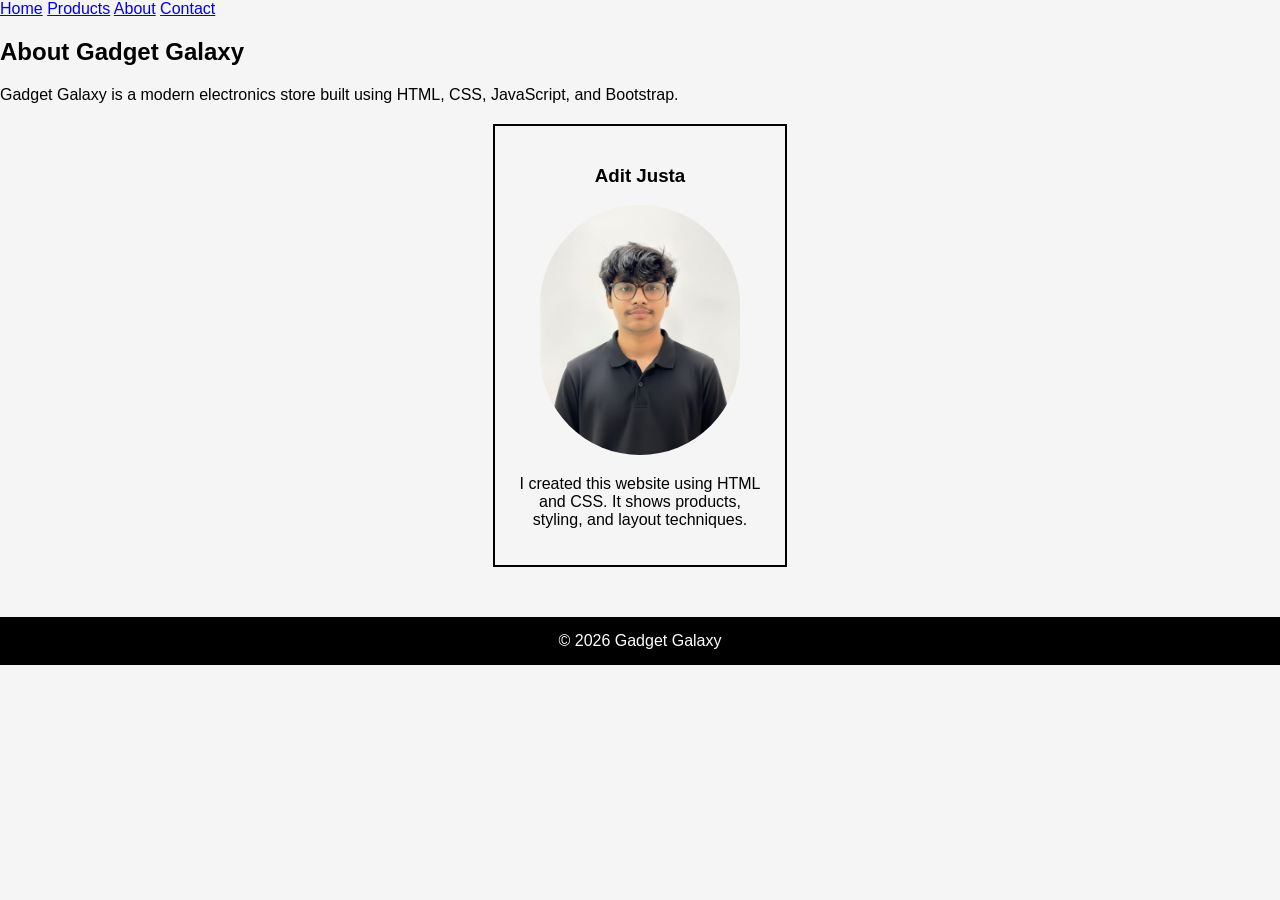
==== about.html @ bec1e871 "Add files via upload" ====
<!DOCTYPE html>
<html>

<head>

  <title>About</title>

  <meta charset="UTF-8">

  <meta
    name="viewport"
    content="width=device-width, initial-scale=1.0"
  >

  <link rel="stylesheet" href="style.css">

</head>

<body>

<nav>

  <a href="index.html">Home</a>

  <a href="products.html">Products</a>

  <a href="about.html">About</a>

  <a href="contact.html">Contact</a>

</nav>

<section class="container mt-5 text-center">

  <h1>About Gadget Galaxy</h1>

  <p>

    Gadget Galaxy is a modern electronics
    store built using HTML, CSS,
    JavaScript, and Bootstrap.

  </p>

</section>

<section>
<div class="profile-card">
    <h3>Adit Justa</h3>
    <img src="WhatsApp Image 2026-03-18 at 17.40.58.jpeg" class="owner">

    <p class="justify">
        I created this website using HTML and CSS. It shows products,
        styling, and layout techniques.
    </p>

</div>
</section>

<footer>

  © 2026 Gadget Galaxy

</footer>

</body>
</html>
---- style.css ----
body {

  font-family: Arial;

  margin: 0;

  padding: 0;

  background: #f5f5f5;
}

/* HERO */

.hero {

  background:
  linear-gradient(rgba(0,0,0,0.5),
  rgba(0,0,0,0.5)),

  url('https://images.unsplash.com/photo-1519389950473-47ba0277781c');

  background-size: cover;

  background-position: center;

  color: white;

  padding: 150px 20px;

  text-align: center;
}

/* CARDS */

.product-card {

  transition: 0.3s;
}

.product-card:hover {

  transform: scale(1.05);
}

/* FEATURES */

.feature-box {

  background: white;

  padding: 20px;

  border-radius: 10px;

  box-shadow: 0 0 10px gray;
}

/* DARK MODE */

.dark {

  background: #111;

  color: white;
}

/* FORM */

form {

  width: 350px;

  margin: 50px auto;

  background: white;

  padding: 20px;

  border-radius: 10px;

  box-shadow: 0 0 10px gray;
}

input {

  width: 90%;

  padding: 10px;

  margin: 10px 0;
}

/* FOOTER */

footer {

  background: black;

  color: white;

  text-align: center;

  padding: 15px;

  margin-top: 50px;
}

.dark {

  background: #111;

  color: white;
}

/* NAVBAR */

.dark nav {

  background: black !important;
}

/* CARDS */

.dark .card {

  background: #222;

  color: white;
}

/* FEATURE BOX */

.dark .feature-box {

  background: #222;

  color: white;
}

/* INPUTS */

.dark input {

  background: #333;

  color: white;

  border: 1px solid white;
}

/* FOOTER */

.dark footer {

  background: black;

  color: white;
}

/* LINKS */

.dark a {

  color: white !important;
}

/* ACCORDION */

.dark .accordion-body {

  background: #222;

  color: white;
}

.dark .accordion-button {

  background: #333;

  color: white;
}

/* Profile card */
.profile-card {
    border: 2px solid black;
    padding: 20px;
    width: 250px;
    margin: 20px auto;
    text-align: center;
}

.profile-card:hover {
    background-color: rgba(14, 196, 224, 0.263);
}

/* ID selector */
#priority {
    background-color: orange;
    padding: 10px;
}

.owner{
    width:200px;
    height:250px;
    border-radius: 500px;
}

.cart-item {

  background: white;

  padding: 20px;

  border-radius: 10px;

  box-shadow: 0 0 10px gray;

  margin-bottom: 20px;
}

.cart-item img {

  width: 120px;

  height: 120px;

  object-fit: contain;
}

.cart-summary {

  background: white;

  padding: 20px;

  border-radius: 10px;

  box-shadow: 0 0 10px gray;
}

/* DARK MODE */

.dark .cart-item,
.dark .cart-summary {

  background: #222;

  color: white;
}
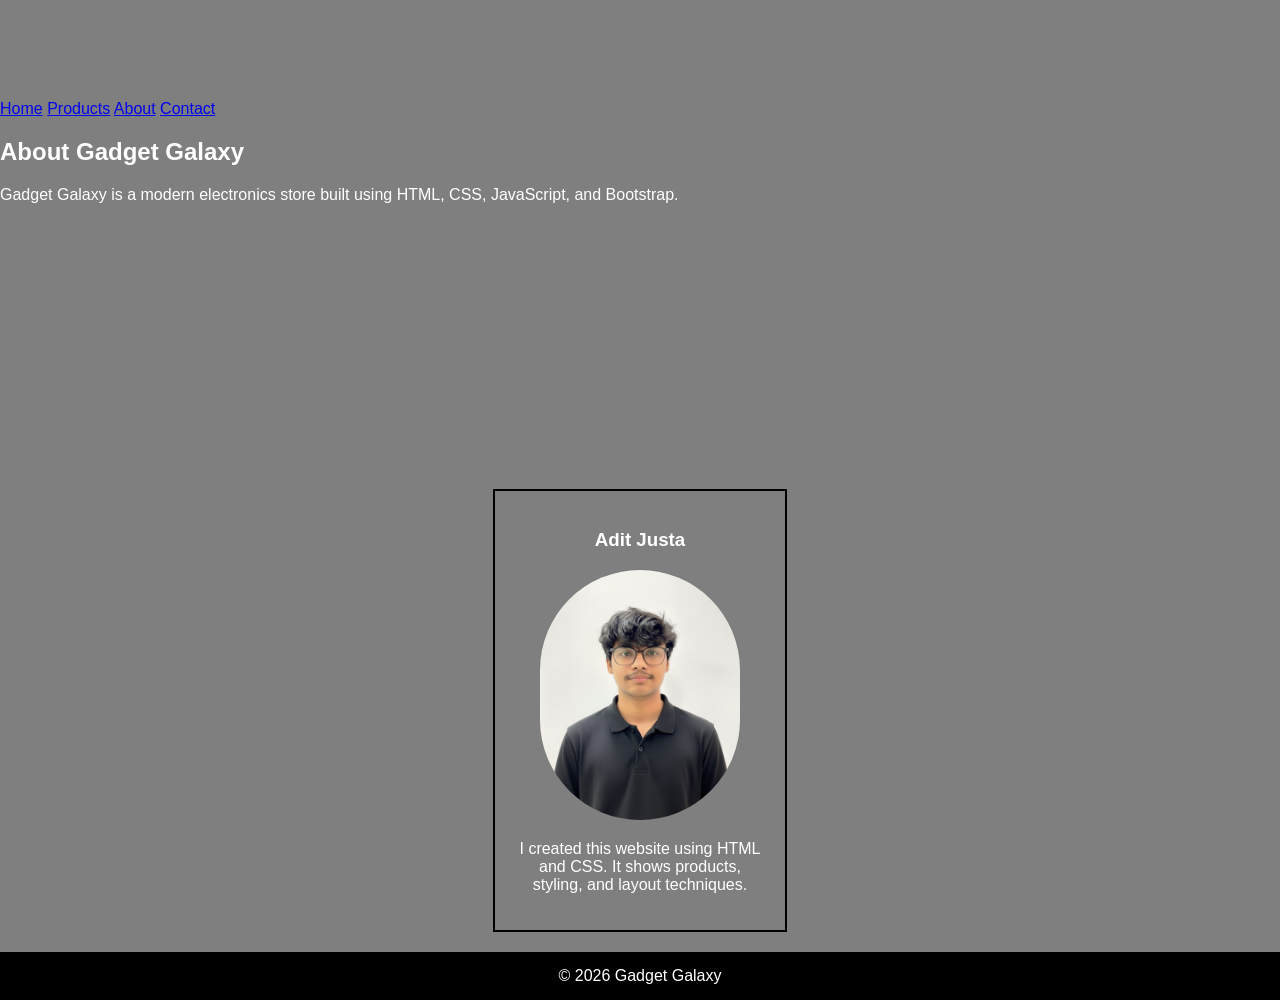
==== commit 9befce87: "Update about.html" ====
--- a/about.html
+++ b/about.html
@@ -16,7 +16,7 @@
 
 </head>
 
-<body>
+<body class="about-bg">
 
 <nav>
 
@@ -64,4 +64,4 @@
 </footer>
 
 </body>
-</html>+</html>
--- a/style.css
+++ b/style.css
@@ -246,4 +246,78 @@
   background: #222;
 
   color: white;
-}+}
+
+.about-bg {
+
+  background:
+  linear-gradient(
+    rgba(0,0,0,0.5),
+    rgba(0,0,0,0.5)
+  ),
+
+  url('https://images.unsplash.com/photo-1516321318423-f06f85e504b3');
+
+  background-size: cover;
+
+  background-position: center;
+
+  min-height: 100vh;
+
+  color: white;
+
+  padding-top: 100px;
+}
+
+.contact-bg {
+
+  background:
+  linear-gradient(
+    rgba(0,0,0,0.5),
+    rgba(0,0,0,0.5)
+  ),
+
+  url('https://images.unsplash.com/photo-1498050108023-c5249f4df085');
+
+  background-size: cover;
+
+  background-position: center;
+
+  min-height: 100vh;
+
+  padding-top: 80px;
+}
+
+/* PAGE LAYOUT */
+
+html,
+body {
+
+  height: 100%;
+}
+
+/* BODY */
+
+body {
+
+  display: flex;
+
+  flex-direction: column;
+}
+
+/* MAIN CONTENT */
+
+.container,
+.hero,
+.about-bg,
+.contact-bg {
+
+  flex: 1;
+}
+
+/* FOOTER */
+
+footer {
+
+  margin-top: auto;
+}
